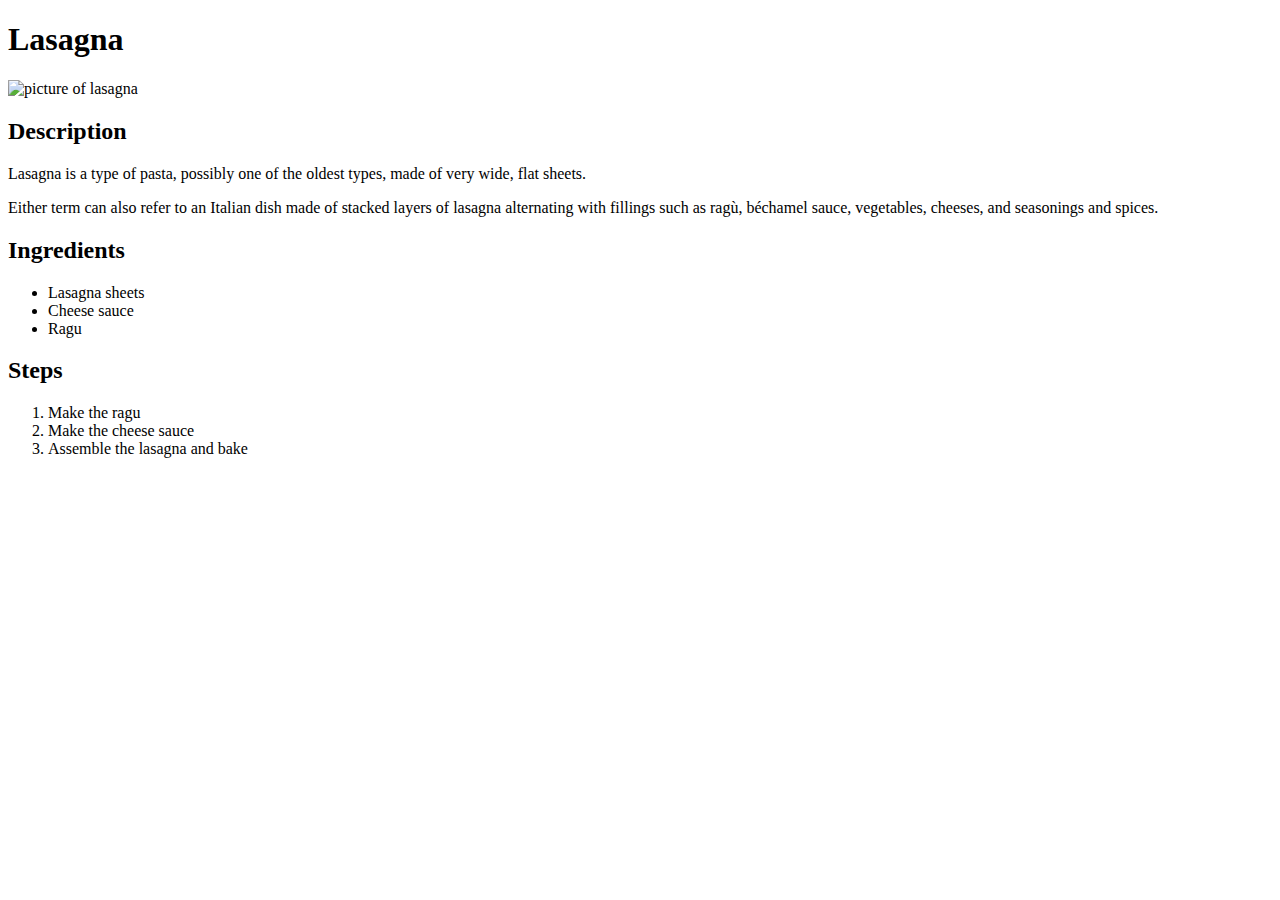
==== recipes/lasagna.html @ 5b1c8b83 "style: Update CSS and index.html" ====
<!DOCTYPE html>
<html lang="en">
<head>
    <meta charset="UTF-8">
    <meta name="viewport" content="width=device-width, initial-scale=1.0">
    <title>Document</title>
</head>
<body>
    <h1>Lasagna</h1>
    <img alt="picture of lasagna" src="https://assets.bonappetit.com/photos/656f48d75b552734225041ba/1:1/w_3129,h_3129,c_limit/20231120-WEB-Lasanga-6422.jpg">

    <h2>Description</h2>
    <p>Lasagna is a type of pasta, possibly one of the oldest types, made of very wide, flat sheets.</p>
    <p>Either term can also refer to an Italian dish made of stacked layers of lasagna alternating with fillings such as ragù, béchamel sauce, vegetables, cheeses, and seasonings and spices.</p>
    <h2>Ingredients</h2>
    <ul>
        <li>Lasagna sheets</li>
        <li>Cheese sauce</li>
        <li>Ragu</li>
    </ul>
    <h2>Steps</h2>
    <ol>
        <li>Make the ragu</li>
        <li>Make the cheese sauce</li>
        <li>Assemble the lasagna and bake</li>
    </ol>
</body>
</html>
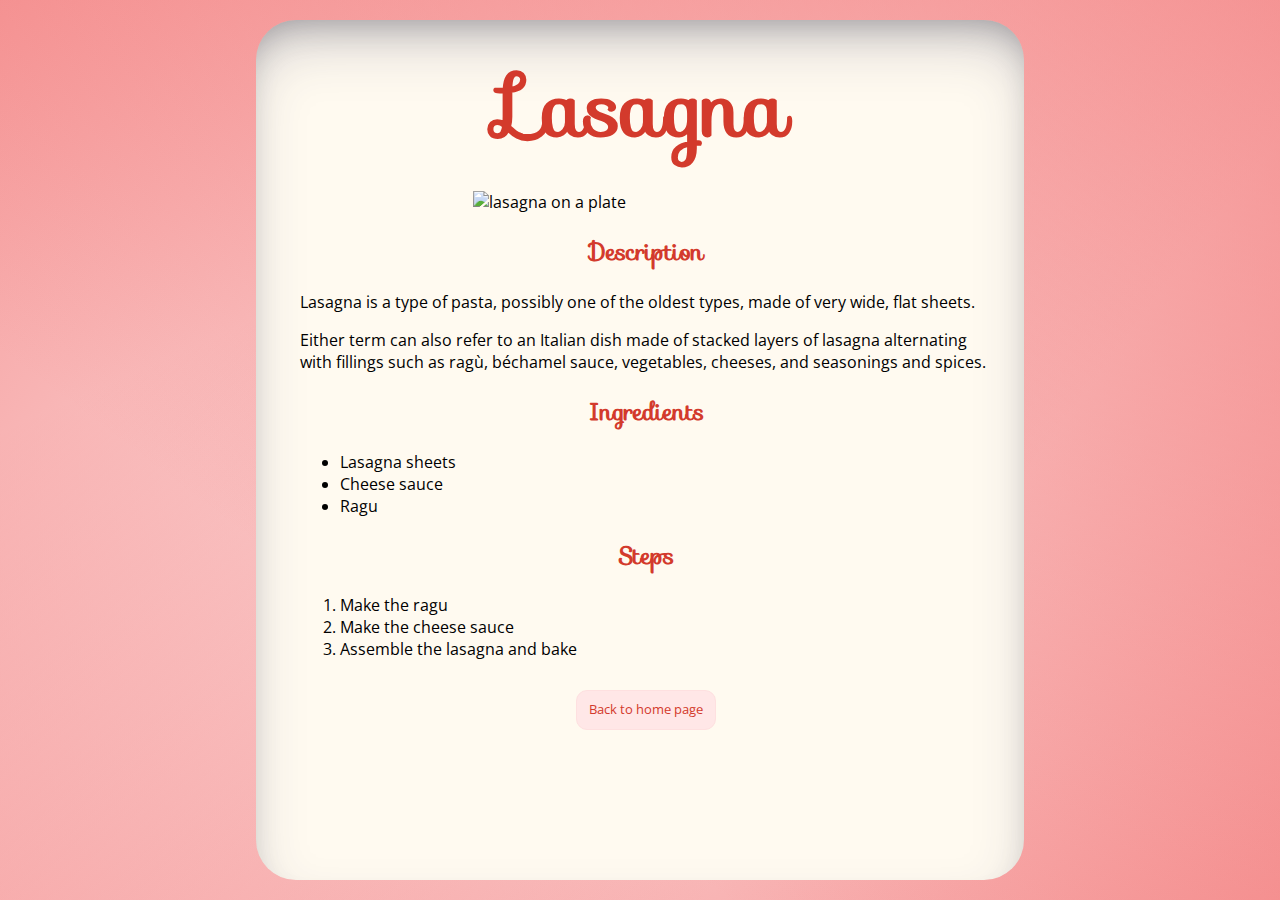
==== commit 99dc4836: "style: Style recipe pages and add home button" ====
--- a/recipes/lasagna.html
+++ b/recipes/lasagna.html
@@ -3,26 +3,34 @@
 <head>
     <meta charset="UTF-8">
     <meta name="viewport" content="width=device-width, initial-scale=1.0">
-    <title>Document</title>
+    <link rel="stylesheet" href="https://fonts.googleapis.com/css?family=Merriweather|Open+Sans">
+    <link rel="stylesheet" href="https://fonts.googleapis.com/css?family=Sofia&effect=shadow-multiple">
+    <link rel="stylesheet" href="../style.css">
+    <title>Lasagna Recipe</title>
 </head>
 <body>
-    <h1>Lasagna</h1>
-    <img alt="picture of lasagna" src="https://assets.bonappetit.com/photos/656f48d75b552734225041ba/1:1/w_3129,h_3129,c_limit/20231120-WEB-Lasanga-6422.jpg">
-
-    <h2>Description</h2>
-    <p>Lasagna is a type of pasta, possibly one of the oldest types, made of very wide, flat sheets.</p>
-    <p>Either term can also refer to an Italian dish made of stacked layers of lasagna alternating with fillings such as ragù, béchamel sauce, vegetables, cheeses, and seasonings and spices.</p>
-    <h2>Ingredients</h2>
-    <ul>
-        <li>Lasagna sheets</li>
-        <li>Cheese sauce</li>
-        <li>Ragu</li>
-    </ul>
-    <h2>Steps</h2>
-    <ol>
-        <li>Make the ragu</li>
-        <li>Make the cheese sauce</li>
-        <li>Assemble the lasagna and bake</li>
-    </ol>
+    <div class="recipe-container">
+        <div class="scrollbar">
+            <h1 class="recipe-header">Lasagna</h1>
+            <img alt="lasagna on a plate" src="https://assets.bonappetit.com/photos/656f48d75b552734225041ba/1:1/w_3129,h_3129,c_limit/20231120-WEB-Lasanga-6422.jpg">
+        
+            <h2>Description</h2>
+            <p>Lasagna is a type of pasta, possibly one of the oldest types, made of very wide, flat sheets.</p>
+            <p>Either term can also refer to an Italian dish made of stacked layers of lasagna alternating with fillings such as ragù, béchamel sauce, vegetables, cheeses, and seasonings and spices.</p>
+            <h2>Ingredients</h2>
+            <ul>
+                <li>Lasagna sheets</li>
+                <li>Cheese sauce</li>
+                <li>Ragu</li>
+            </ul>
+            <h2>Steps</h2>
+            <ol>
+                <li>Make the ragu</li>
+                <li>Make the cheese sauce</li>
+                <li>Assemble the lasagna and bake</li>
+            </ol>
+            <a href="../index.html"><input type="button" class="button" value="Back to home page"></a>
+        </div>
+    </div>
 </body>
 </html>--- a/style.css
+++ b/style.css
@@ -0,0 +1,444 @@
+* {
+    user-select: none;
+  }
+  
+  *:focus {
+    outline: none;
+  }
+  
+  html,
+  body {
+    height: 100%;
+    min-height: 100%;
+    place-content: center;
+  }
+  
+  body {
+    font-family: Open Sans, sans-serif;
+    margin: 0;
+    font-size: 16px;
+    background: linear-gradient(217deg, #f05e5e9d, rgba(128, 125, 109, 0) 70.71%),
+                linear-gradient(127deg, #f05e5e9d, rgba(0,255,0,0) 70.71%),
+                linear-gradient(336deg, #f05e5e9d, rgba(0,0,255,0) 70.71%);
+  }
+
+  .container {
+    position: absolute;
+    top: 50%;
+    left: 50%;
+    transform: translate(-50%, -50%);
+    background-color: floralwhite ;
+    height: 60%;
+    width: 60%;
+    min-width: 400px;
+    max-width: 900px;
+    border-radius: 40px;
+    box-shadow: rgba(50, 50, 93, 0.25) 0px 30px 60px -12px inset, rgba(0, 0, 0, 0.3) 0px 18px 36px -18px inset;
+    padding-bottom: 50px;
+}
+
+.recipe-container {
+    position: absolute;
+    top: 50%;
+    left: 50%;
+    transform: translate(-50%, -50%);
+    background-color: floralwhite ;
+    height: 90%;
+    width: 60%;
+    min-width: 400px;
+    max-width: 900px;
+    border-radius: 40px;
+    box-shadow: rgba(50, 50, 93, 0.25) 0px 30px 60px -12px inset, rgba(0, 0, 0, 0.3) 0px 18px 36px -18px inset;
+    padding-bottom: 50px;
+    
+}
+
+.scrollbar {
+    position: relative;
+    height: 100%;
+    width: 90%;
+    overflow-y: scroll;
+    margin: auto;
+    margin-top: 25px;
+    padding-left: 12px;
+}
+
+.scrollbar::-webkit-scrollbar {
+    width: 12px;
+  }
+  
+.scrollbar::-webkit-scrollbar-track {
+    background: transparent
+  }
+  
+.scrollbar::-webkit-scrollbar-thumb {
+    background-color: #D33A2C;
+    border-radius: 20px;
+  }
+
+img {
+    position: relative;
+    width: 50%;
+    left: 25%;
+}
+
+h1, h2 {
+    font-family: "Sofia", serif;
+    color: #D33A2C;
+    text-align: center;
+}
+
+h1 {
+    font-size: 80px;
+    margin: auto;
+    margin-bottom: 20px;
+}
+
+.logo{
+    padding-top: 140px;
+}
+  
+  .brd {
+    border: 1px solid #FEE0E0;
+  }
+  
+  #app-cover {
+    position: relative;
+    top: 0;
+    right: 0;
+    left: 0;
+    width: 300px;
+    height: 42px;
+    margin: 40px auto 0 auto;
+    z-index: 1;
+    background-color: #FFE7E7;
+    border: 1px solid #FEE0E0;
+    border-radius: 4px;
+    touch-action: manipulation;
+    white-space: nowrap;
+    word-break: break-word;
+    transition: border .2s ease-in-out,box-shadow .2s ease-in-out;
+  }
+  
+  #select-button {
+    position: relative;
+    height: 16px;
+    padding: 12px 14px;
+    background-color: #FFE7E7;
+    border: 1px solid #FEE0E0;
+    border-radius: 4px;
+    cursor: pointer;
+    color: #D33A2C;
+  }
+
+  #app-cover:hover {
+    background-color: #FFE3E3;
+    border-color: #FAA4A4;
+  }
+
+  #options-view-button {
+    position: absolute;
+    top: 0;
+    right: 0;
+    bottom: 0;
+    left: 0;
+    width: 100%;
+    height: 100%;
+    margin: 0;
+    opacity: 0;
+    cursor: pointer;
+    z-index: 3;
+  }
+  
+  #selected-value {
+    font-size: 16px;
+    line-height: 1;
+    margin-right: 26px;
+  }
+  
+  #chevrons {
+    position: absolute;
+    top: 0;
+    right: 0;
+    bottom: 0;
+    padding: 20px;
+    background-size: cover;
+    background-image: url("data:image/svg+xml,%3Csvg viewBox='0 0 24 24' fill='none' xmlns='http://www.w3.org/2000/svg' stroke='%23ffffff'%3E%3Cg id='SVGRepo_bgCarrier' stroke-width='0'%3E%3C/g%3E%3Cg id='SVGRepo_tracerCarrier' stroke-linecap='round' stroke-linejoin='round'%3E%3C/g%3E%3Cg id='SVGRepo_iconCarrier'%3E%3Cpath d='M7 15L12 20L17 15M7 9L12 4L17 9' stroke='%23ffffff' stroke-width='2' stroke-linecap='round' stroke-linejoin='round'%3E%3C/path%3E%3C/g%3E%3C/svg%3E");
+  }
+  
+  #options-view-button:checked + #select-button #chevrons {
+    background-image: url("data:image/svg+xml,%3Csvg viewBox='0 0 24 24' fill='none' xmlns='http://www.w3.org/2000/svg' stroke='%23D33A2C'%3E%3Cg id='SVGRepo_bgCarrier' stroke-width='0'%3E%3C/g%3E%3Cg id='SVGRepo_tracerCarrier' stroke-linecap='round' stroke-linejoin='round'%3E%3C/g%3E%3Cg id='SVGRepo_iconCarrier'%3E%3Cpath d='M7 15L12 20L17 15M7 9L12 4L17 9' stroke='%23D33A2C' stroke-width='2' stroke-linecap='round' stroke-linejoin='round'%3E%3C/path%3E%3C/g%3E%3C/svg%3E");
+  }
+  
+  .options {
+    position: absolute;
+    left: 0;
+    width: 250px;
+  }
+  
+  #options {
+    position: absolute;
+    top: 42px;
+    right: 0;
+    left: 0;
+    width: 298px;
+    margin: 0 auto;
+    background-color: #FFE7E7;
+    border-radius: 4px;
+  }
+  
+  #options-view-button:checked ~ #options {
+    border: 1px solid #FEE0E0;
+  }
+  
+  .option {
+    position: relative;
+    line-height: 1;
+    transition: 0.3s ease all;
+    z-index: 2;
+  }
+  
+  .label {
+    display: none;
+    padding: 0;
+    margin-left: 27px;
+  }
+  
+  #options-view-button:checked ~ #options .label {
+    display: block;
+    padding: 12px 14px;
+  }
+  
+  .s-c {
+    position: absolute;
+    left: 0;
+    width: 100%;
+    height: 50%;
+  }
+  
+  .s-c.top {
+    top: 0;
+  }
+  
+  .s-c.bottom {
+    bottom: 0;
+  }
+  
+  input[type="radio"] {
+    position: absolute;
+    right: 0;
+    left: 0;
+    width: 100%;
+    height: 50%;
+    margin: 0;
+    opacity: 0;
+    cursor: pointer;
+  }
+  
+  .s-c:hover ~ i {
+    color: #FFE7E7;
+    opacity: 0;
+  }
+  
+  .s-c:hover {
+    height: 100%;
+    z-index: 1;
+  }
+  
+  .s-c.bottom:hover + i {
+    bottom: -25px;
+    animation: moveup 0.3s ease 0.1s forwards;
+  }
+  
+  .s-c.top:hover ~ i {
+    top: -25px;
+    animation: movedown 0.3s ease 0.1s forwards;
+  }
+  
+  @keyframes moveup {
+    0% {
+      bottom: -25px;
+      opacity: 0;
+    }
+    100% {
+      bottom: 0;
+      opacity: 1;
+    }
+  }
+  
+  @keyframes movedown {
+    0% {
+      top: -25px;
+      opacity: 0;
+    }
+    100% {
+      top: 0;
+      opacity: 1;
+    }
+  }
+  
+  .label {
+    transition: 0.3s ease all;
+  }
+  
+  .opt-val {
+    position: absolute;
+    left: 14px;
+    width: 217px;
+    height: 21px;
+    opacity: 0;
+    background-color: #FFE7E7;
+    transform: scale(0);
+  }
+  
+  .option input[type="radio"]:checked ~ .opt-val {
+    opacity: 1;
+    transform: scale(1);
+  }
+  
+  .option input[type="radio"]:checked ~ i {
+    top: 0;
+    bottom: auto;
+    opacity: 1;
+    animation: unset;
+  }
+  
+  .option input[type="radio"]:checked ~ i,
+  .option input[type="radio"]:checked ~ .label {
+    color: #fff;
+  }
+  
+  .option input[type="radio"]:checked ~ .label:before {
+    content: "";
+    position: absolute;
+    top: 0;
+    right: 0;
+    bottom: 0;
+    left: 0;
+    z-index: -1;
+  }
+  
+  #options-view-button:not(:checked)
+    ~ #options
+    .option
+    input[type="radio"]:checked
+    ~ .opt-val {
+    top: -30px;
+  }
+  
+  .option:nth-child(1) input[type="radio"]:checked ~ .label:before {
+    background-color: #D33A2C;
+    border-radius: 4px 4px 0 0;
+  }
+  
+  .option:nth-child(1) input[type="radio"]:checked ~ .opt-val {
+    top: -31px;
+  }
+  
+  .option:nth-child(2) input[type="radio"]:checked ~ .label:before {
+    background-color: #D33A2C;
+  }
+  
+  .option:nth-child(2) input[type="radio"]:checked ~ .opt-val {
+    top: -71px;
+  }
+  
+  .option:nth-child(3) input[type="radio"]:checked ~ .label:before {
+    background-color: #D33A2C;
+    border-radius: 0 0 4px 4px;
+  }
+  
+  .option:nth-child(3) input[type="radio"]:checked ~ .opt-val {
+    top: -111px;
+  }
+
+  
+  .option {
+    color: #D33A2C;
+  }
+  
+  #option-bg {
+    position: absolute;
+    top: 0;
+    right: 0;
+    left: 0;
+    height: 40px;
+    transition: 0.3s ease all;
+    z-index: 1;
+    display: none;
+  }
+  
+  #options-view-button:checked ~ #options #option-bg {
+    display: block;
+  }
+  
+  .option:hover .label {
+    color: #fff;
+  }
+  
+  .option:nth-child(1):hover ~ #option-bg {
+    top: 0;
+    background-color: #D33A2C;
+    border-radius: 4px 4px 0 0;
+  }
+  
+  .option:nth-child(2):hover ~ #option-bg {
+    top: 40px;
+    background-color: #D33A2C;
+  }
+  
+  .option:nth-child(3):hover ~ #option-bg {
+    top: 80px;
+    background-color: #D33A2C;
+    border-radius: 0 0 4px 4px;
+  }
+
+  .button {
+    align-items: center;
+    background-color: #FFE7E7;
+    border: 1px solid #FEE0E0;
+    border-radius: 11px;
+    box-sizing: border-box;
+    color: #D33A2C;
+    cursor: pointer;
+    display: flex;
+    font-size: 0.8em;
+    line-height: 33.4929px;
+    padding: 2px 12px;
+    text-underline-offset: 1px;
+    transition: border .2s ease-in-out,box-shadow .2s ease-in-out;
+    margin: auto;
+    font-family: Open Sans, sans-serif;
+    margin-top: 30px;
+    margin-bottom: 30px;
+  }
+
+  a {
+    text-decoration: none;
+    color: #D33A2C;
+  }
+
+  a:hover {
+    color: #fff;
+  }
+  
+  .button:active,
+  .button:hover,
+  .button:focus {
+    outline: 0;
+  }
+  
+  
+  .button:hover, .button:active {
+    background-color: #D33A2C;
+    box-shadow: rgba(0, 0, 0, 0.12) 0 1px 3px 0 inset, rgba(240, 46, 170, 0.4) 5px 5px, rgba(240, 46, 170, 0.3) 10px 10px, rgba(240, 46, 170, 0.2) 15px 15px, rgba(240, 46, 170, 0.1) 20px 20px, rgba(240, 46, 170, 0.05) 25px 25px;
+    color: #FFFFFF;
+  }
+  
+  .button:active:hover,
+  .button:focus:hover,
+  .button:focus{
+    background-color: #D33A2C;
+    box-shadow: rgba(0, 0, 0, 0.12) 0 1px 3px 0 inset, rgba(240, 46, 170, 0.4) 5px 5px, rgba(240, 46, 170, 0.3) 10px 10px, rgba(240, 46, 170, 0.2) 15px 15px, rgba(240, 46, 170, 0.1) 20px 20px, rgba(240, 46, 170, 0.05) 25px 25px;
+    color: #FFFFFF;
+  }